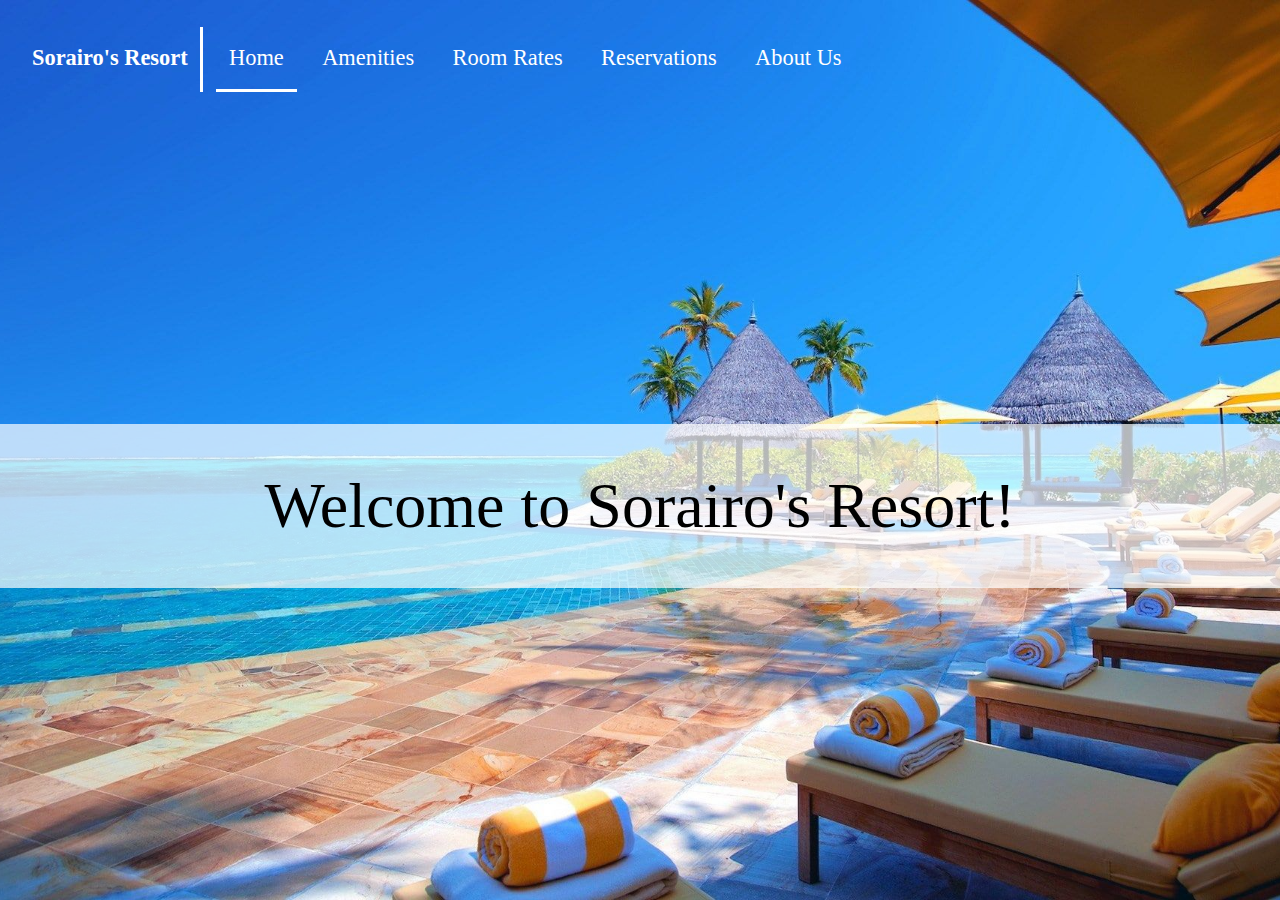
==== index.html @ ff45e3aa "changed ui" ====
<!DOCTYPE html>
<html lang="en">
<head>
    <title>Sorairo's Resort | Home</title>
    <link rel=stylesheet href=css/global.css>
    <link rel=stylesheet href=css/nav.css>
</head>
<body>
    <div id="navbar">
        <div id=brand>Sorairo's Resort</div>
        <a href=index.html id=focus>Home</a>
        <a href=amenities.html>Amenities</a>
        <a href=roomrates.html>Room Rates</a>
        <a href=reservations.html>Reservations</a>
        <a href=about.html>About Us</a>    
    </div>

    <div id=main>
            <div id="welcome">Welcome to Sorairo's Resort!</div>
    </div>
</body>
<style>

    #main {
        padding: 0;
        margin: 0;
        height: 86vh;
        width: 100%;

        /* (1) Centers banner msg */
        display: flex;
        align-content: center;
        flex-direction: column;
        justify-content: center;
    }

    /* (1) */
    #welcome {
        text-align: center;
        font-size: 4rem;
        background-color: rgba(0, 200, 255, 0.7);
        background-color: rgba(255, 255, 255, 0.7);
        padding: 5vh 0;
        color: black;
    }

</style>
</html>
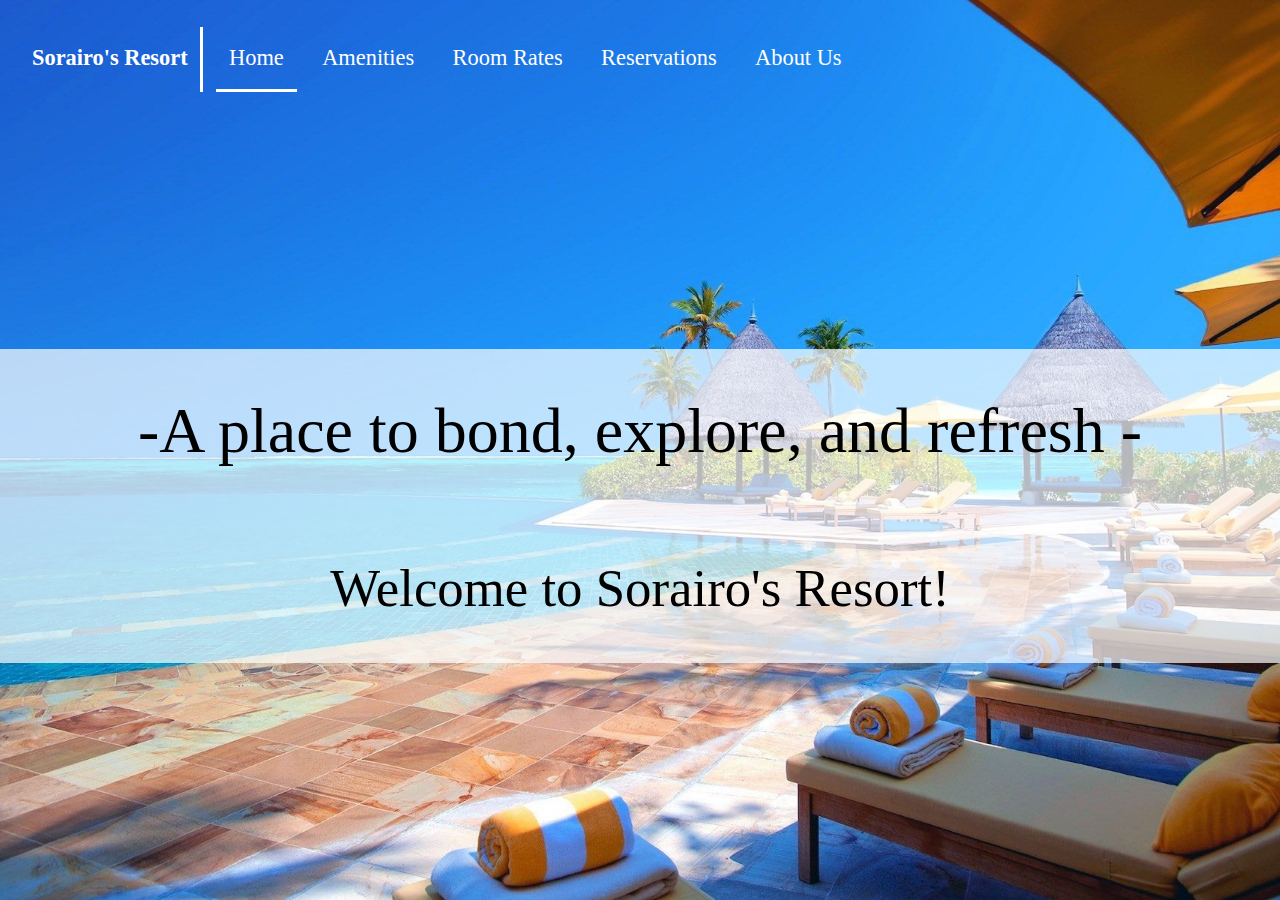
==== commit b07b1172: "idk" ====
--- a/index.html
+++ b/index.html
@@ -14,13 +14,12 @@
         <a href=reservations.html>Reservations</a>
         <a href=about.html>About Us</a>    
     </div>
-
     <div id=main>
-            <div id="welcome">Welcome to Sorairo's Resort!</div>
+        <div id=welcome class=text>-A place to bond, explore, and refresh -</div>
+        <div class=text>Welcome to Sorairo's Resort!</div>
     </div>
 </body>
 <style>
-
     #main {
         padding: 0;
         margin: 0;
@@ -34,15 +33,17 @@
         justify-content: center;
     }
 
-    /* (1) */
-    #welcome {
-        text-align: center;
-        font-size: 4rem;
-        background-color: rgba(0, 200, 255, 0.7);
+    #main div { text-align: center; }
+    
+    .text {
         background-color: rgba(255, 255, 255, 0.7);
         padding: 5vh 0;
         color: black;
+        font-size: 3.3rem;
     }
 
+    #welcome { 
+        font-size: 4rem;
+    }
 </style>
 </html>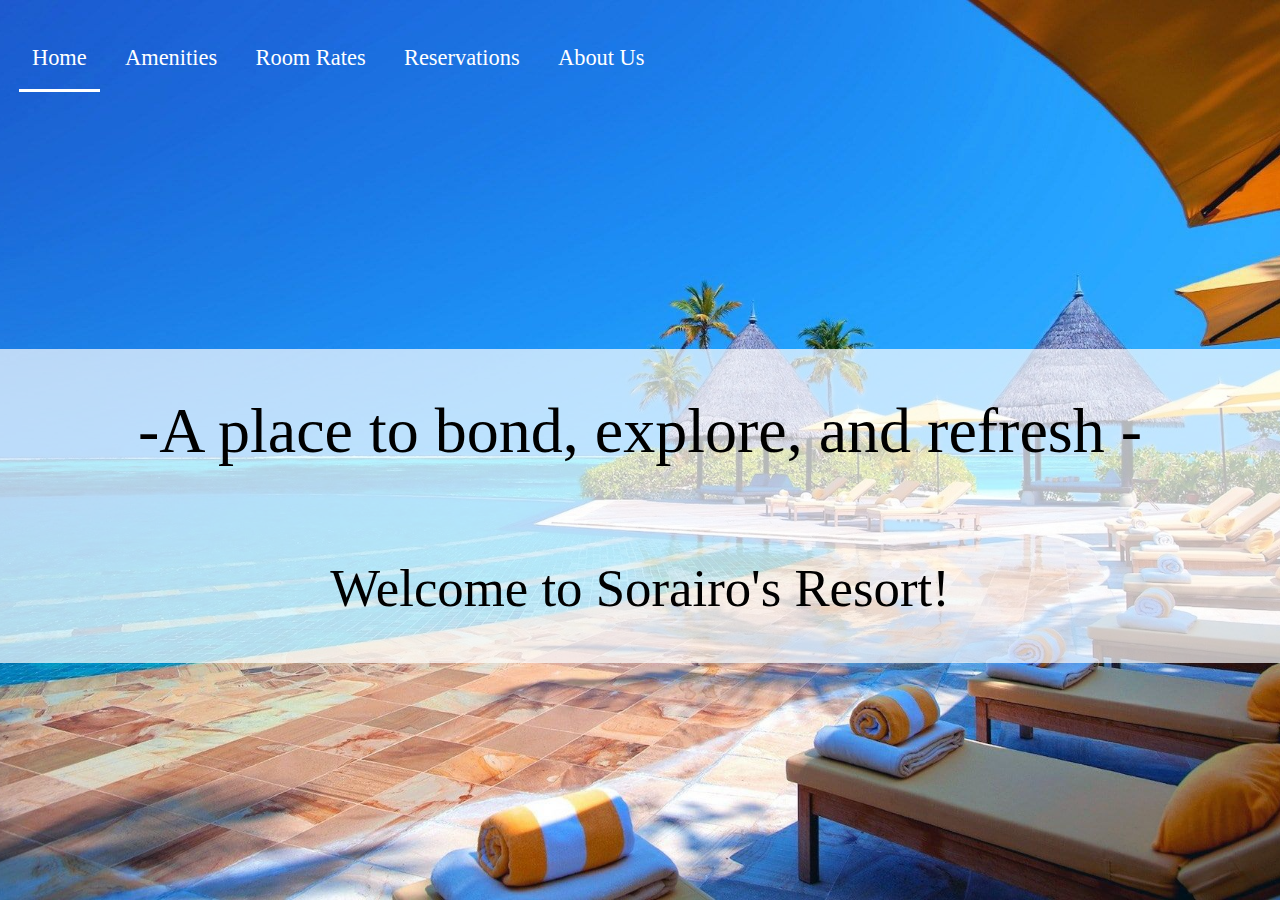
==== commit 00f6bd71: "Am I done?" ====
--- a/index.html
+++ b/index.html
@@ -1,18 +1,15 @@
 <!DOCTYPE html>
 <html lang="en">
 <head>
+    <meta name="viewport" content="width=device-width, initial-scale=1.0">
     <title>Sorairo's Resort | Home</title>
     <link rel=stylesheet href=css/global.css>
     <link rel=stylesheet href=css/nav.css>
 </head>
+<script>const index = 0;</script>
 <body>
     <div id="navbar">
-        <div id=brand>Sorairo's Resort</div>
-        <a href=index.html id=focus>Home</a>
-        <a href=amenities.html>Amenities</a>
-        <a href=roomrates.html>Room Rates</a>
-        <a href=reservations.html>Reservations</a>
-        <a href=about.html>About Us</a>    
+        <!-- More items Generated via JS -->
     </div>
     <div id=main>
         <div id=welcome class=text>-A place to bond, explore, and refresh -</div>
@@ -39,11 +36,24 @@
         background-color: rgba(255, 255, 255, 0.7);
         padding: 5vh 0;
         color: black;
-        font-size: 3.3rem;
+    }
+    
+    /*  mobile */
+    @media screen and (max-width: 820px) {
+        .text { font-size: 1.4rem; }
+        #welcome { font-size: 1.6rem; }
+
+        #welcome, .text {
+            padding: 4vh 4vw;
+        }
     }
 
-    #welcome { 
-        font-size: 4rem;
+    /* PC */
+    @media screen and (min-width: 820px){
+        .text { font-size: 3.3rem; }
+        #welcome { font-size: 4rem; }
     }
+
 </style>
+<script src="js/nav.js" defer></script>
 </html>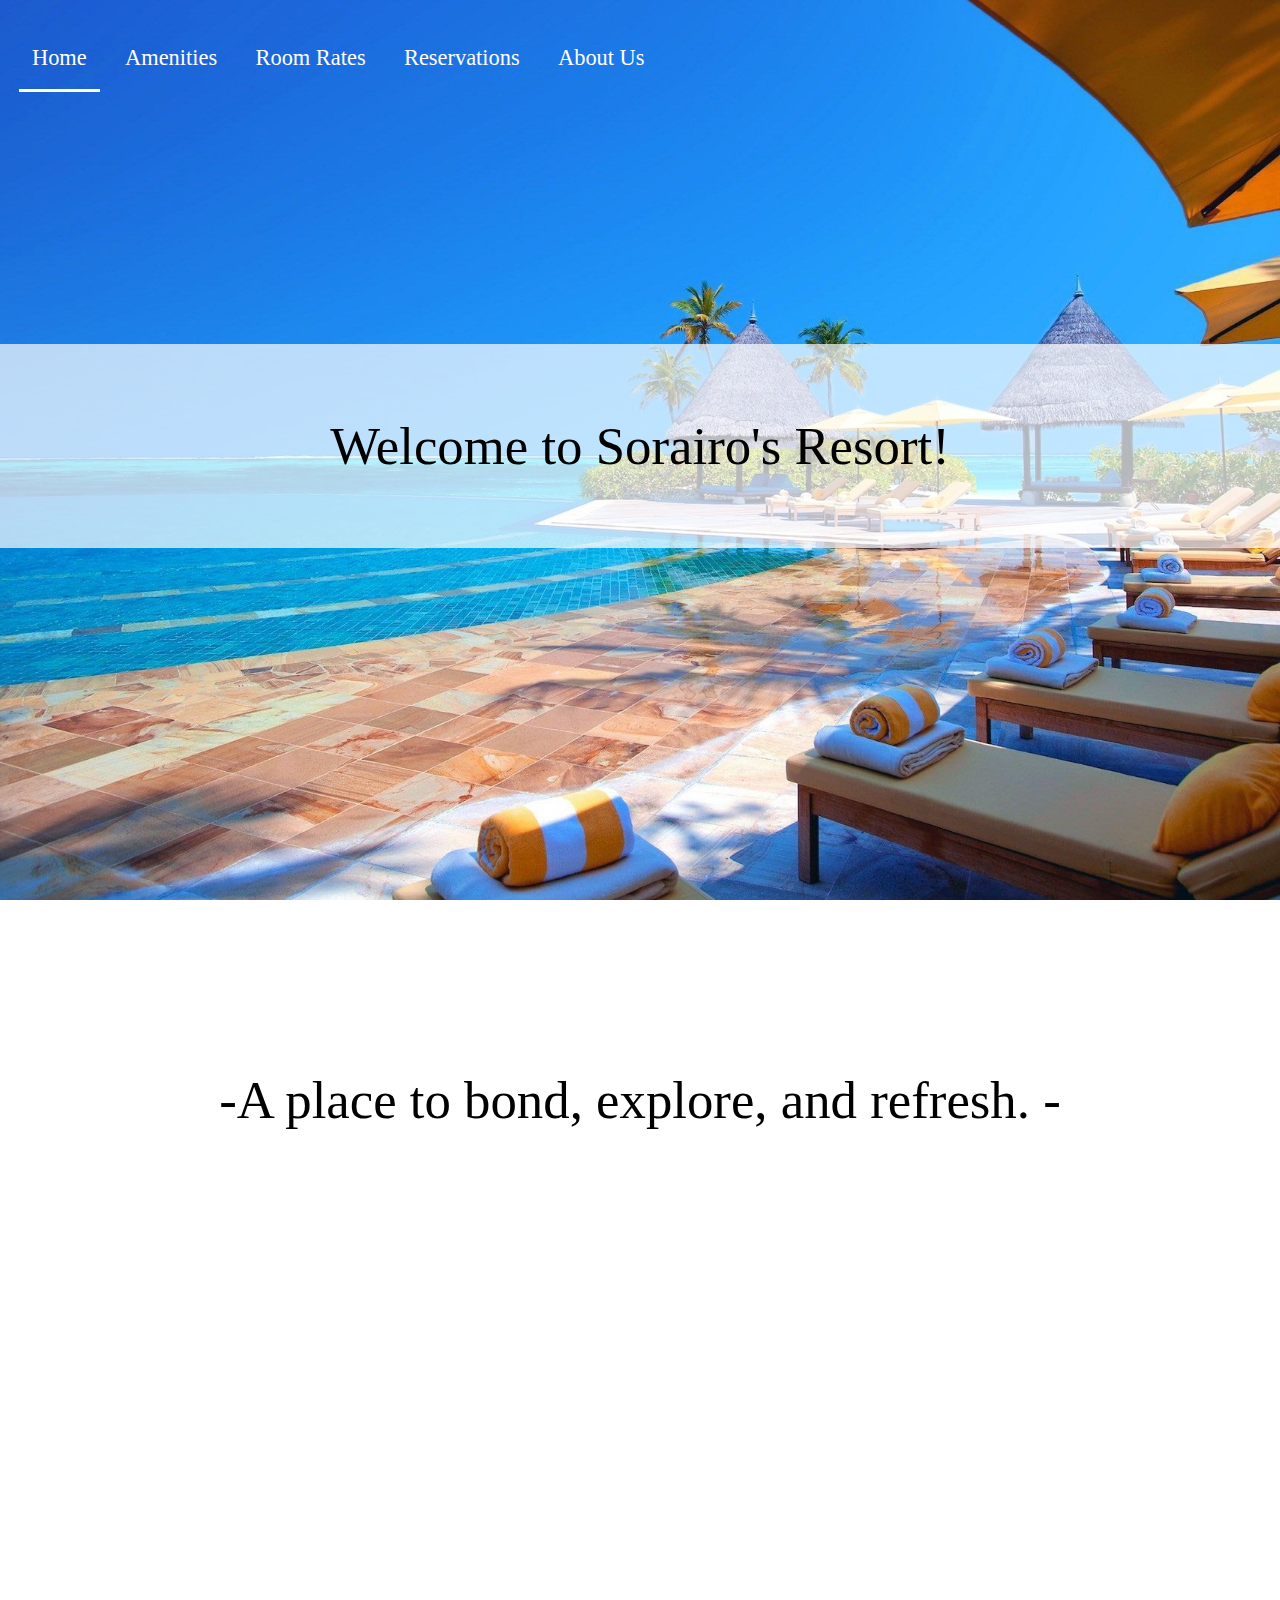
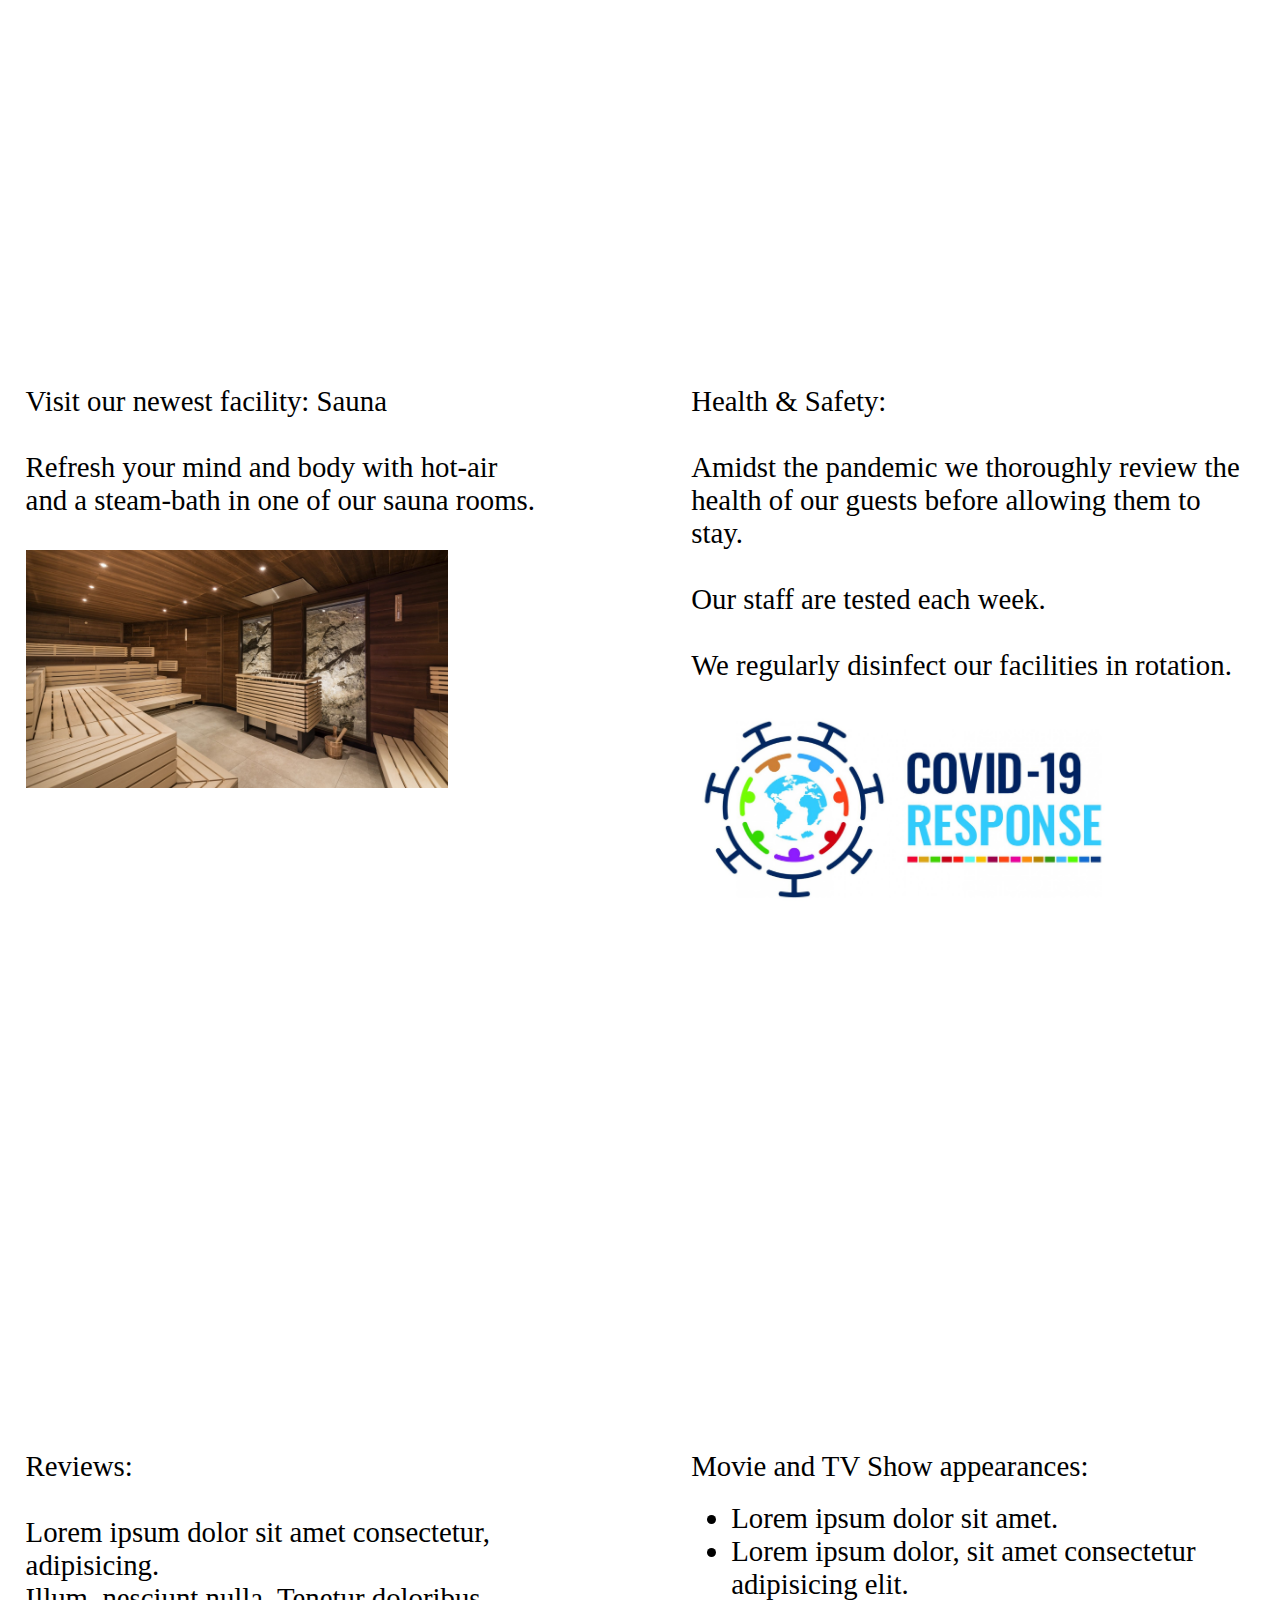
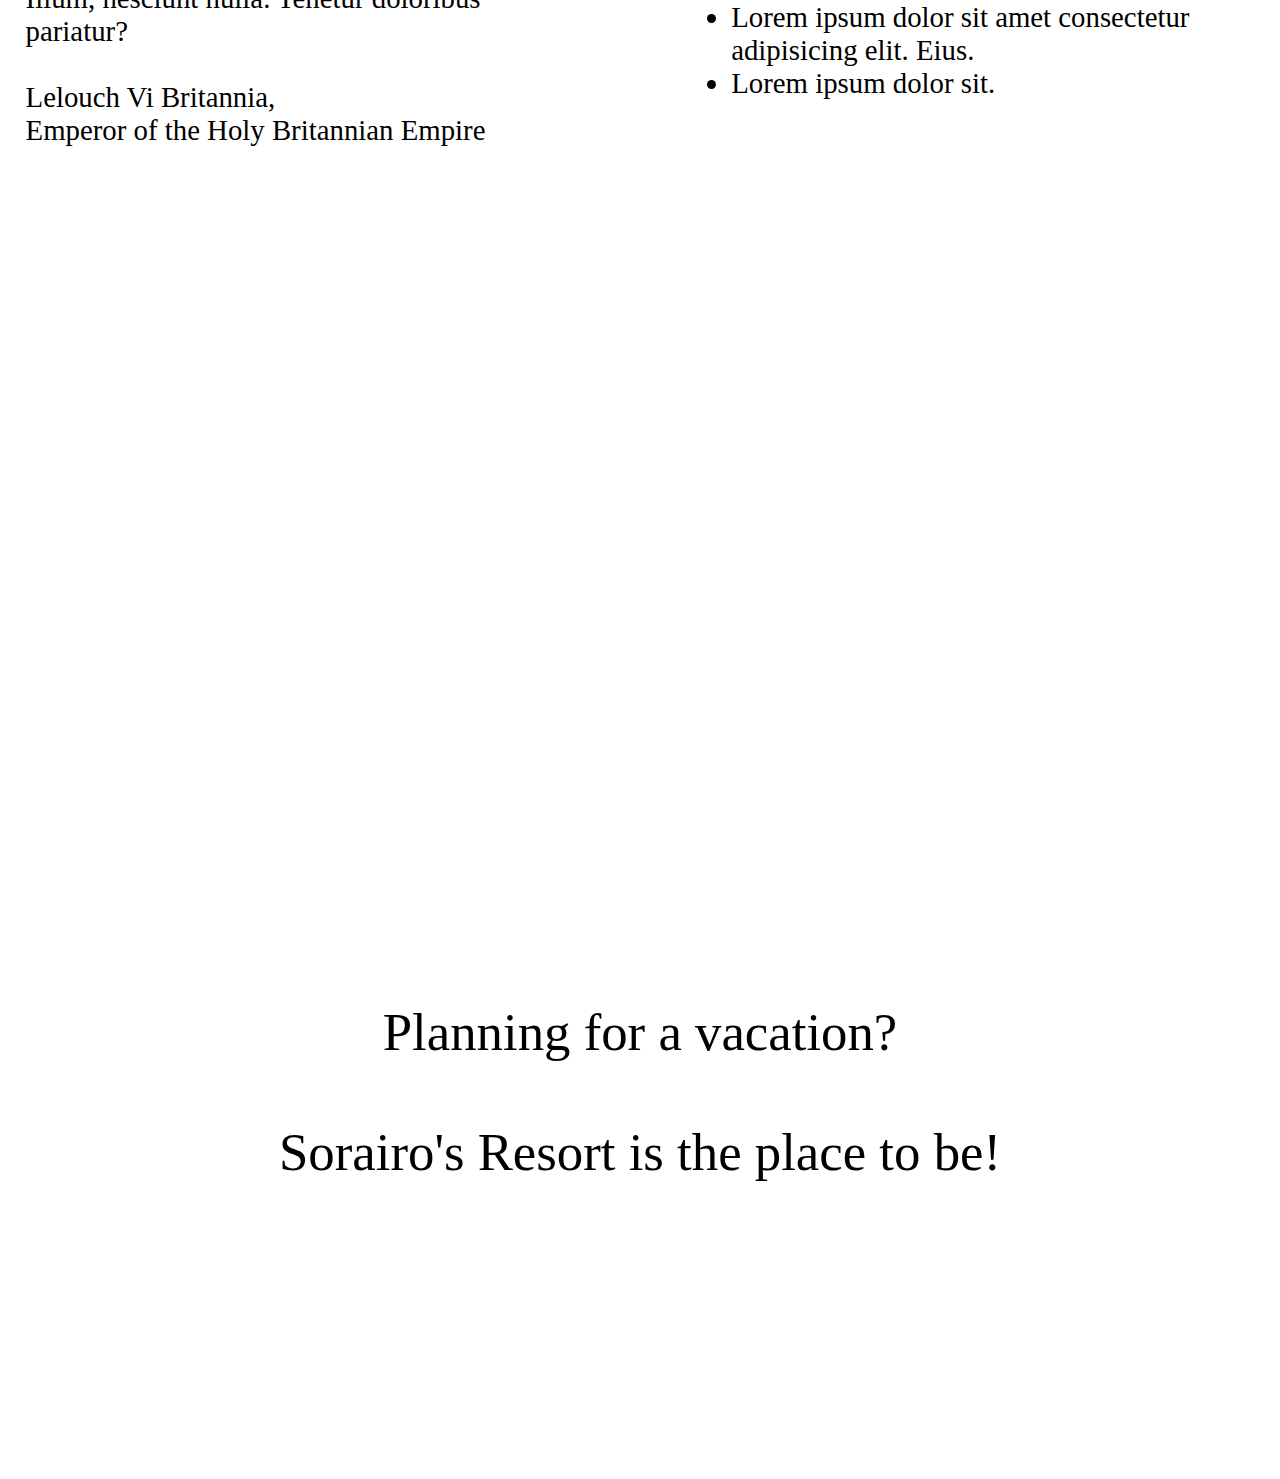
==== commit 0a8ae3bb: "done with home page?" ====
--- a/index.html
+++ b/index.html
@@ -1,7 +1,7 @@
 <!DOCTYPE html>
 <html lang="en">
 <head>
-    <meta name="viewport" content="width=device-width, initial-scale=1.0">
+    <meta name="viewport" content="width=device-width, initial-scale=1.0"> <!-- Enables media queries -->
     <title>Sorairo's Resort | Home</title>
     <link rel=stylesheet href=css/global.css>
     <link rel=stylesheet href=css/nav.css>
@@ -12,17 +12,58 @@
         <!-- More items Generated via JS -->
     </div>
     <div id=main>
-        <div id=welcome class=text>-A place to bond, explore, and refresh -</div>
-        <div class=text>Welcome to Sorairo's Resort!</div>
+        <div class=white>Welcome to Sorairo's Resort!</div>
+        <div id=welcome class=white>-A place to bond, explore, and refresh. -</div>
+
+        <div class="mobile">
+            Welcome to Sorairo's Resort!
+            <br><br>-A place to bond, explore, and refresh. -
+        </div>
+        <div class=grid>
+            <div>
+                Visit our newest facility: Sauna
+                <br><br>Refresh your mind and body with hot-air 
+                <br>and a steam-bath in one of our sauna rooms.
+                <br><br>
+                <img src="media/Sauna.jpg" alt="Sauna">
+            </div>
+            <div>
+                Health & Safety:
+                <br><br>Amidst the pandemic we thoroughly review the health of our guests before allowing them to stay. 
+                <br><br>Our staff are tested each week.
+                <br><br> We regularly disinfect our facilities in rotation.
+                <br><br>
+                <img src="media/covid-response.jpg" alt="Covid Response">
+            </div>
+            <div>
+                Reviews:
+                <br><br>Lorem ipsum dolor sit amet consectetur, adipisicing. 
+                <br>Illum, nesciunt nulla. Tenetur doloribus pariatur?
+                <br><br>Lelouch Vi Britannia, 
+                <br> Emperor of the Holy Britannian Empire
+            </div>
+            <div>
+                Movie and TV Show appearances:
+                <ul>
+                    <li>Lorem ipsum dolor sit amet.</li>
+                    <li>Lorem ipsum dolor, sit amet consectetur adipisicing elit.</li>
+                    <li>Lorem ipsum dolor sit amet consectetur adipisicing elit. Eius.</li>
+                    <li>Lorem ipsum dolor sit.</li>
+                </ul>
+            </div>
+        </div>
+        <div class=white>
+            Planning for a vacation?
+            <br><br>Sorairo's Resort is the place to be!
+        </div>
     </div>
+
 </body>
 <style>
     #main {
         padding: 0;
+        width: 100%;
         margin: 0;
-        height: 86vh;
-        width: 100%;
-
         /* (1) Centers banner msg */
         display: flex;
         align-content: center;
@@ -30,30 +71,61 @@
         justify-content: center;
     }
 
-    #main div { text-align: center; }
-    
-    .text {
-        background-color: rgba(255, 255, 255, 0.7);
-        padding: 5vh 0;
+    img { width: 75%; }
+
+    #main > div, .grid div {
+        text-align: center; 
+        padding: 8vh 0;
         color: black;
     }
-    
+
+    .grid div { border-radius: 8px; }
+
     /*  mobile */
     @media screen and (max-width: 820px) {
-        .text { font-size: 1.4rem; }
+        #main > div { font-size: 1.4rem; }
         #welcome { font-size: 1.6rem; }
 
-        #welcome, .text {
-            padding: 4vh 4vw;
+        .grid div, .white, .mobile {
+            margin: 8vh 0;
+            font-size: 1.8rem;
+            background-color: rgba(255, 255, 255, 0.9);
         }
+        
+        #main > :first-child, #main > :nth-child(2) { 
+            display: none;
+        }        
+        
+        li { font-size: 1.5rem; }
+        #main > div { padding: 4vh 4vw; }
+        #main > :last-child { margin-bottom: 25vh; }
+        .mobile { margin: 32vh 0; }
     }
 
     /* PC */
     @media screen and (min-width: 820px){
-        .text { font-size: 3.3rem; }
+        .mobile { display: none; }
         #welcome { font-size: 4rem; }
+        #main > div  { font-size: 3.3rem; }
+
+        #main > div, .grid div {
+            margin: 25vh 0;
+            background-color: rgba(255, 255, 255, 0.7);
+        }
+
+        .grid div { 
+            padding: 4vh 2vw;
+            text-align: left;
+        }
+
+        .grid div, li { font-size: 1.8rem; }
+
+        .grid {
+            grid-template-columns: 0.5fr 0.5fr;
+            gap: 2vh 4vw;
+            background:none !important;
+        }
     }
-
 </style>
 <script src="js/nav.js" defer></script>
 </html>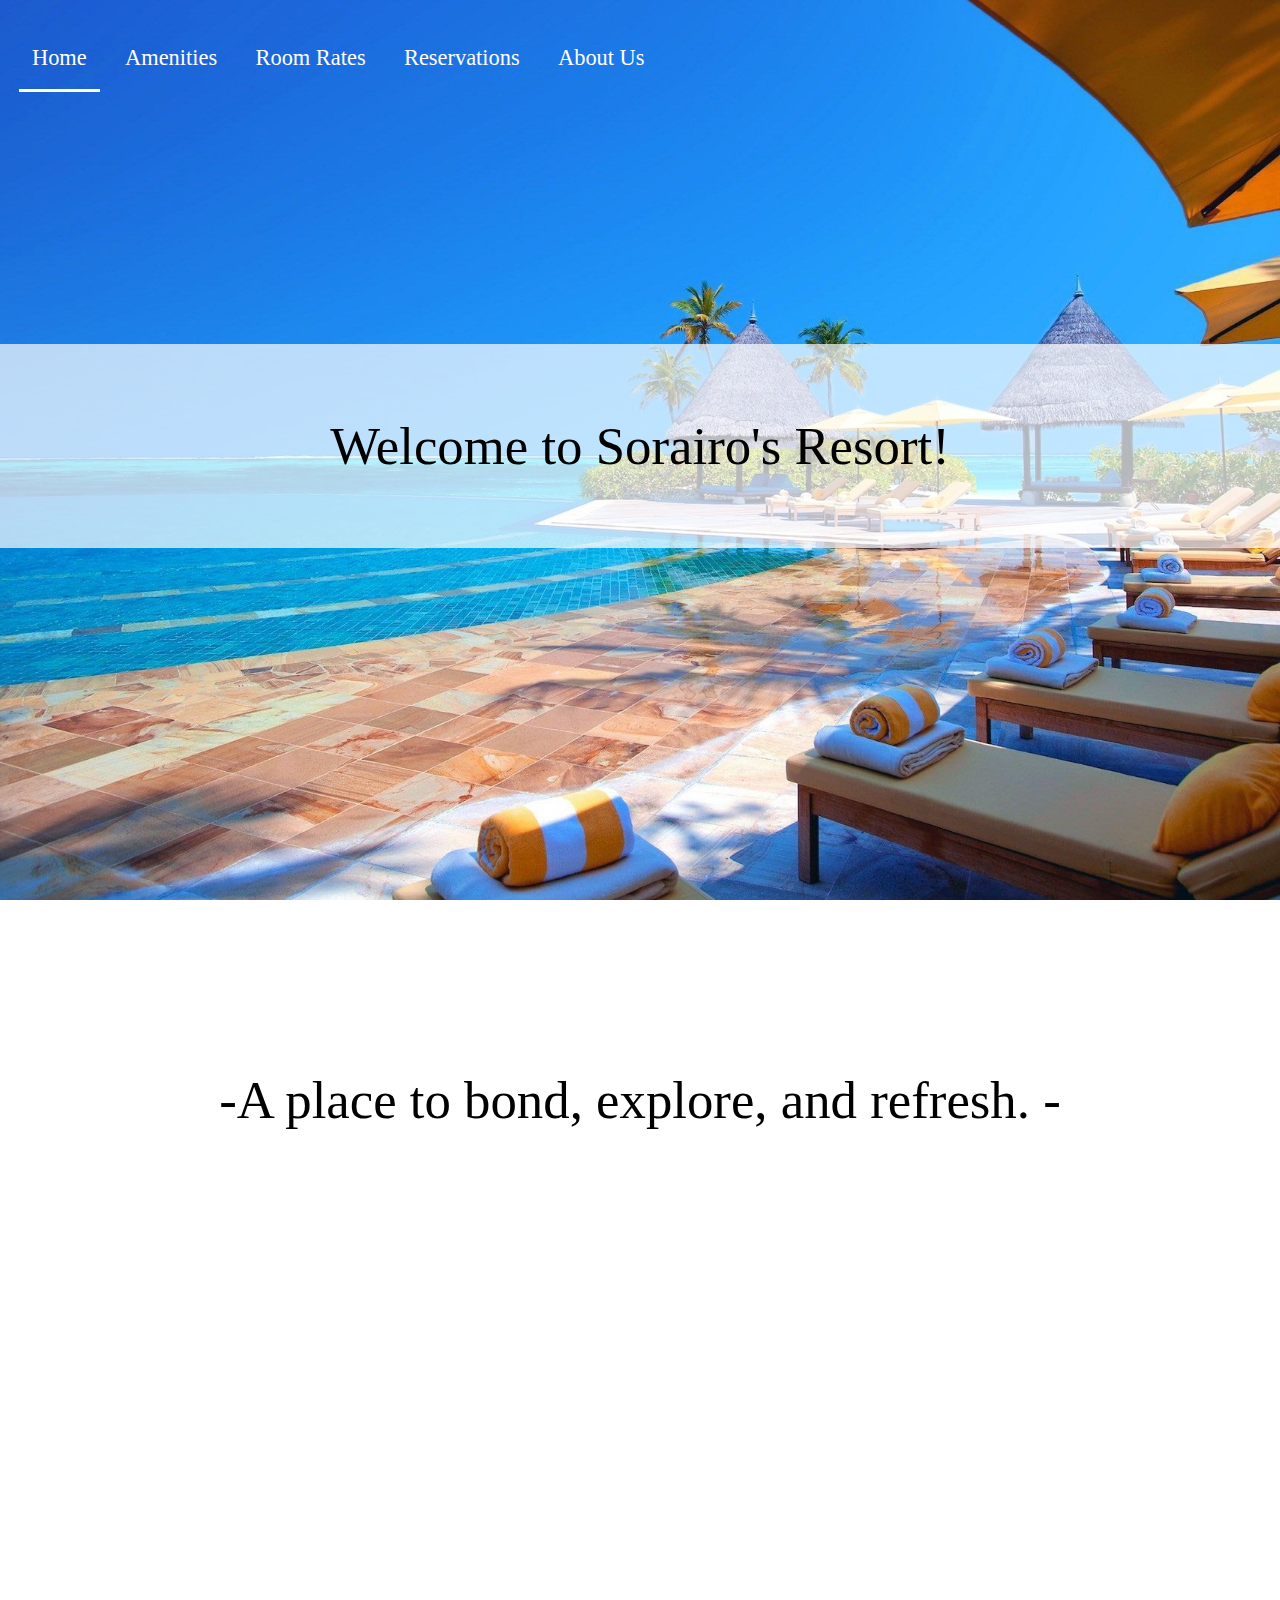
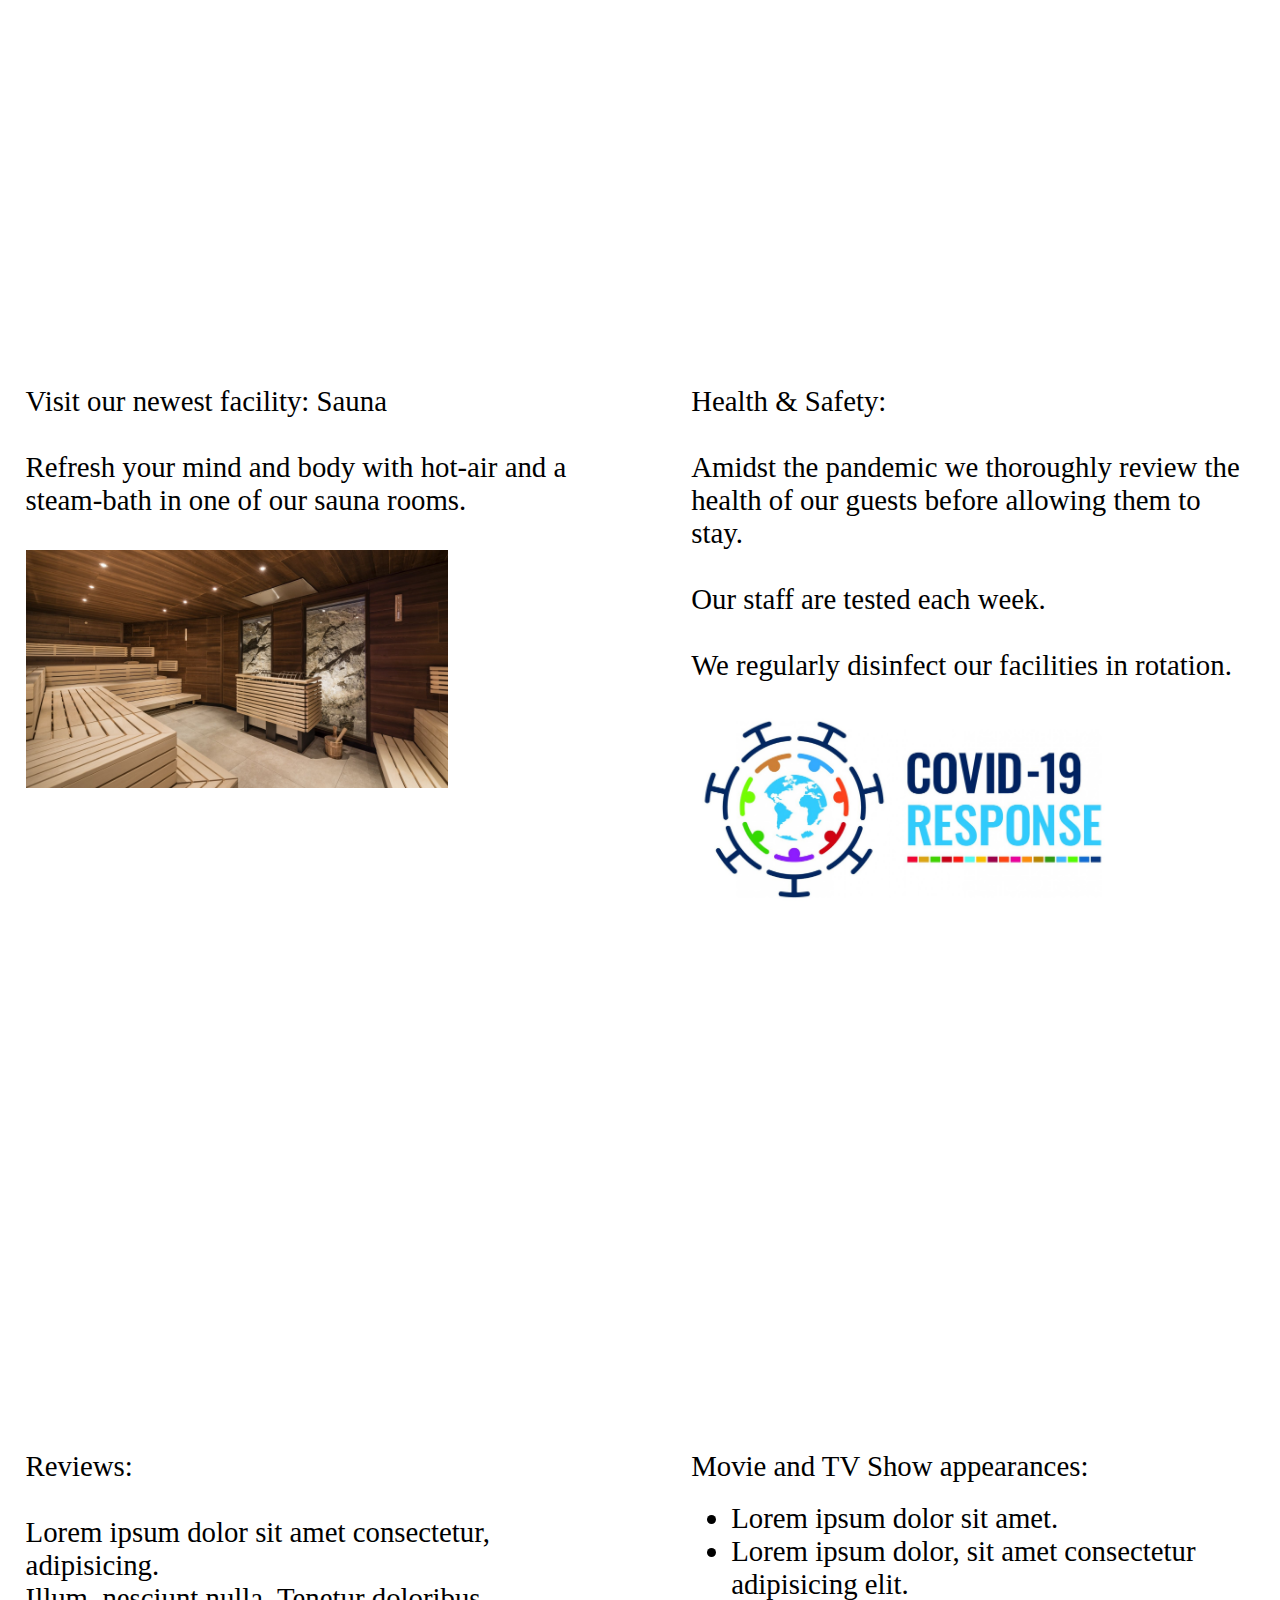
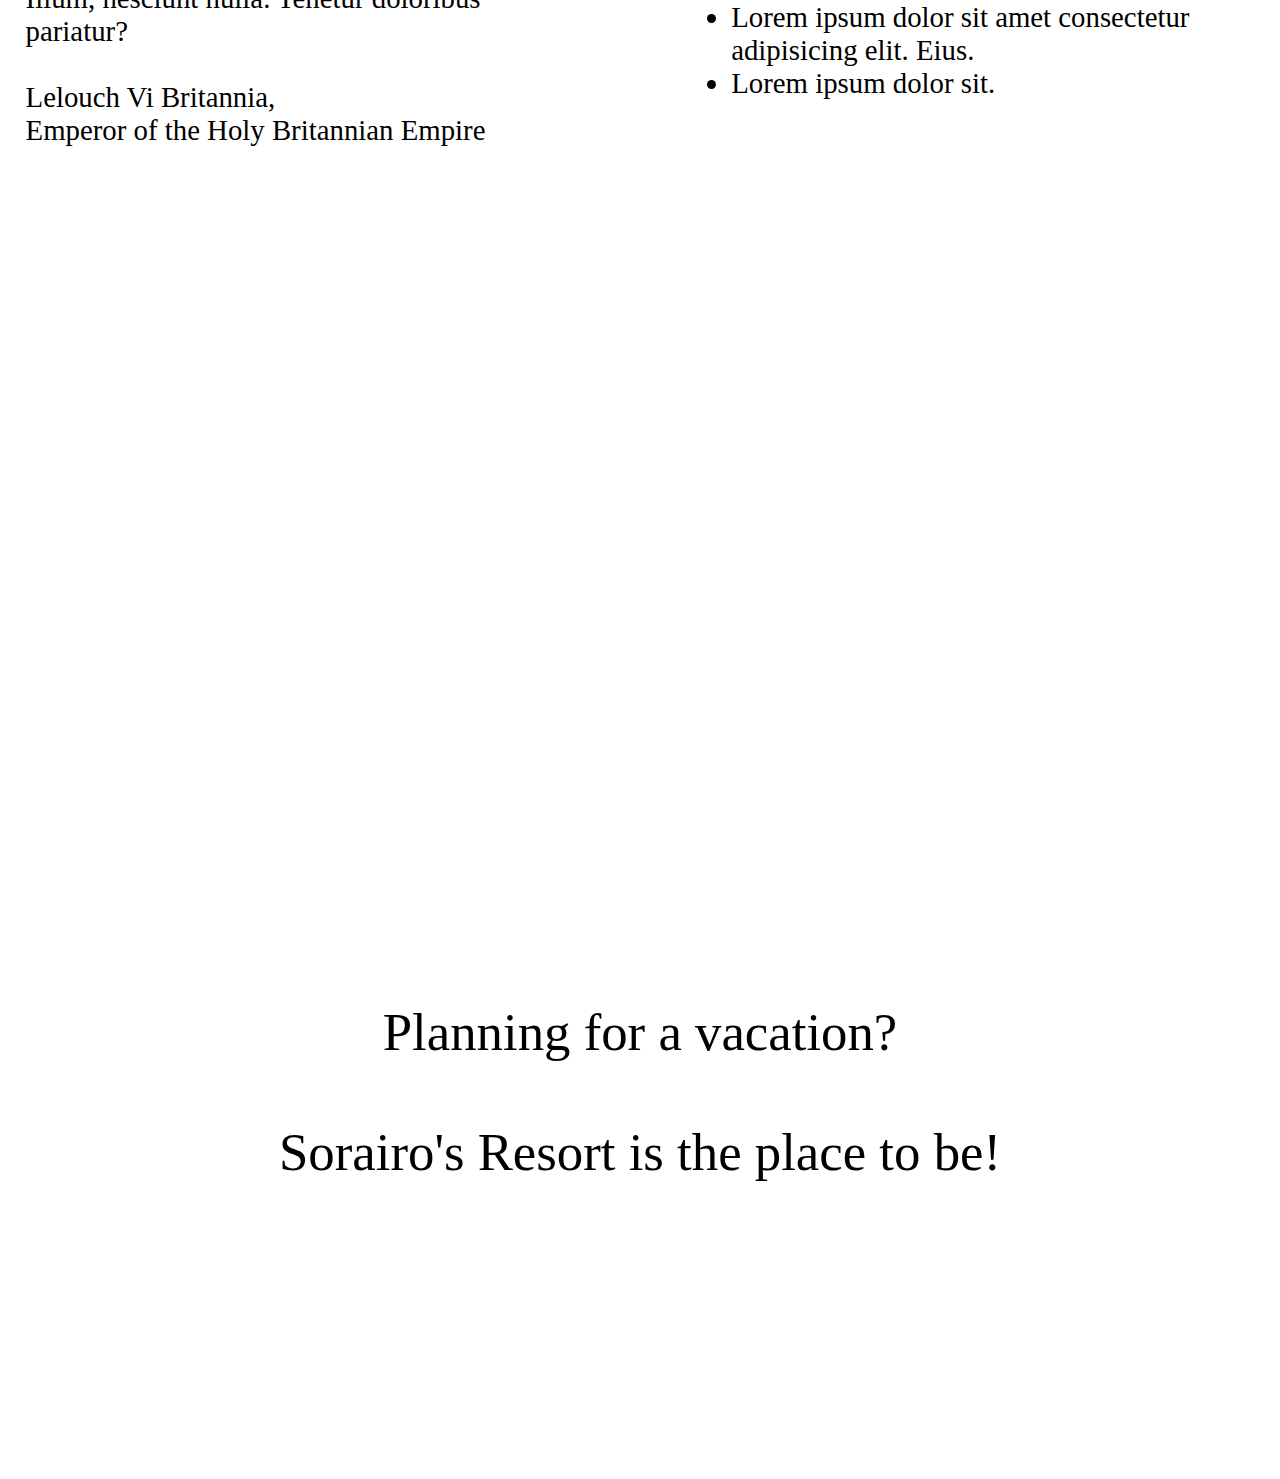
==== commit 860d0ab5: "fixed typo in reservation page and mobile/pc navbar font diff" ====
--- a/index.html
+++ b/index.html
@@ -23,7 +23,7 @@
             <div>
                 Visit our newest facility: Sauna
                 <br><br>Refresh your mind and body with hot-air 
-                <br>and a steam-bath in one of our sauna rooms.
+                and a steam-bath in one of our sauna rooms.
                 <br><br>
                 <img src="media/Sauna.jpg" alt="Sauna">
             </div>
@@ -88,7 +88,6 @@
 
         .grid div, .white, .mobile {
             margin: 8vh 0;
-            font-size: 1.8rem;
             background-color: rgba(255, 255, 255, 0.9);
         }
         
@@ -96,7 +95,7 @@
             display: none;
         }        
         
-        li { font-size: 1.5rem; }
+        li { font-size: 1.3rem; }
         #main > div { padding: 4vh 4vw; }
         #main > :last-child { margin-bottom: 25vh; }
         .mobile { margin: 32vh 0; }
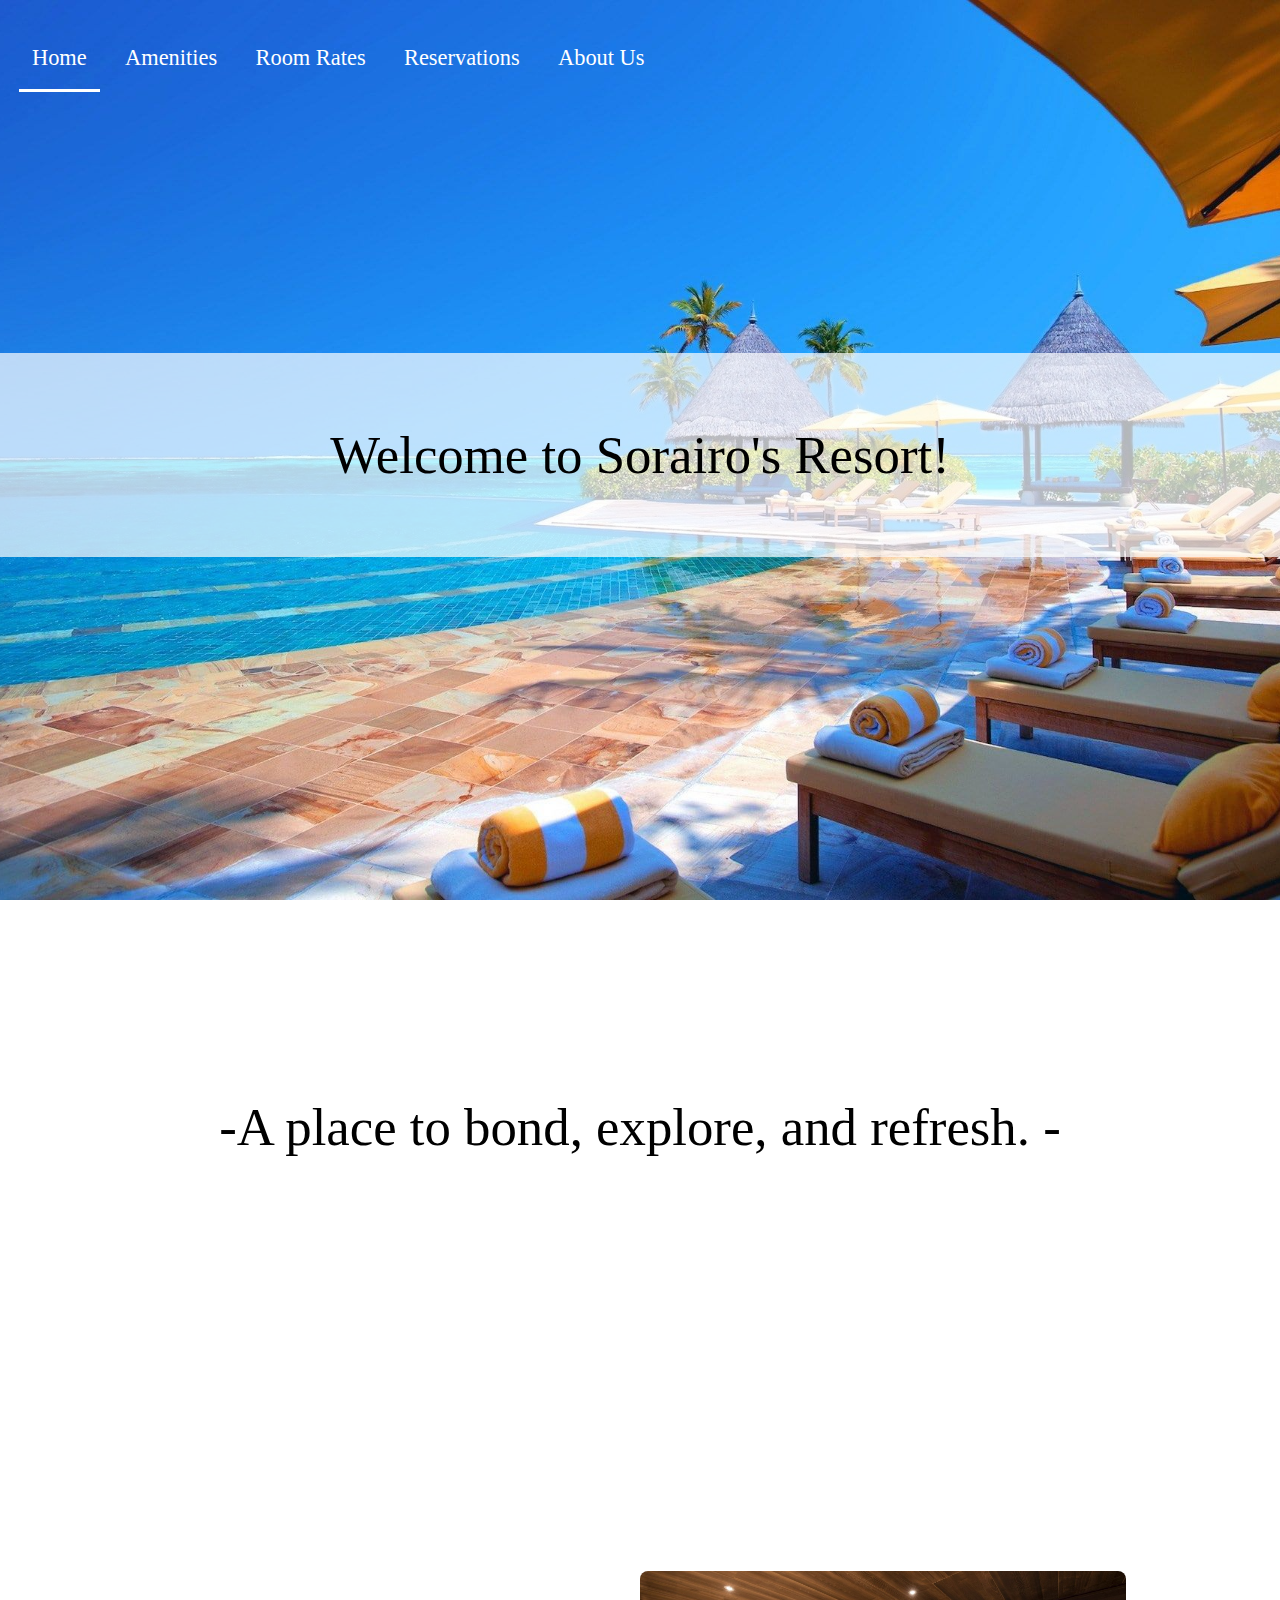
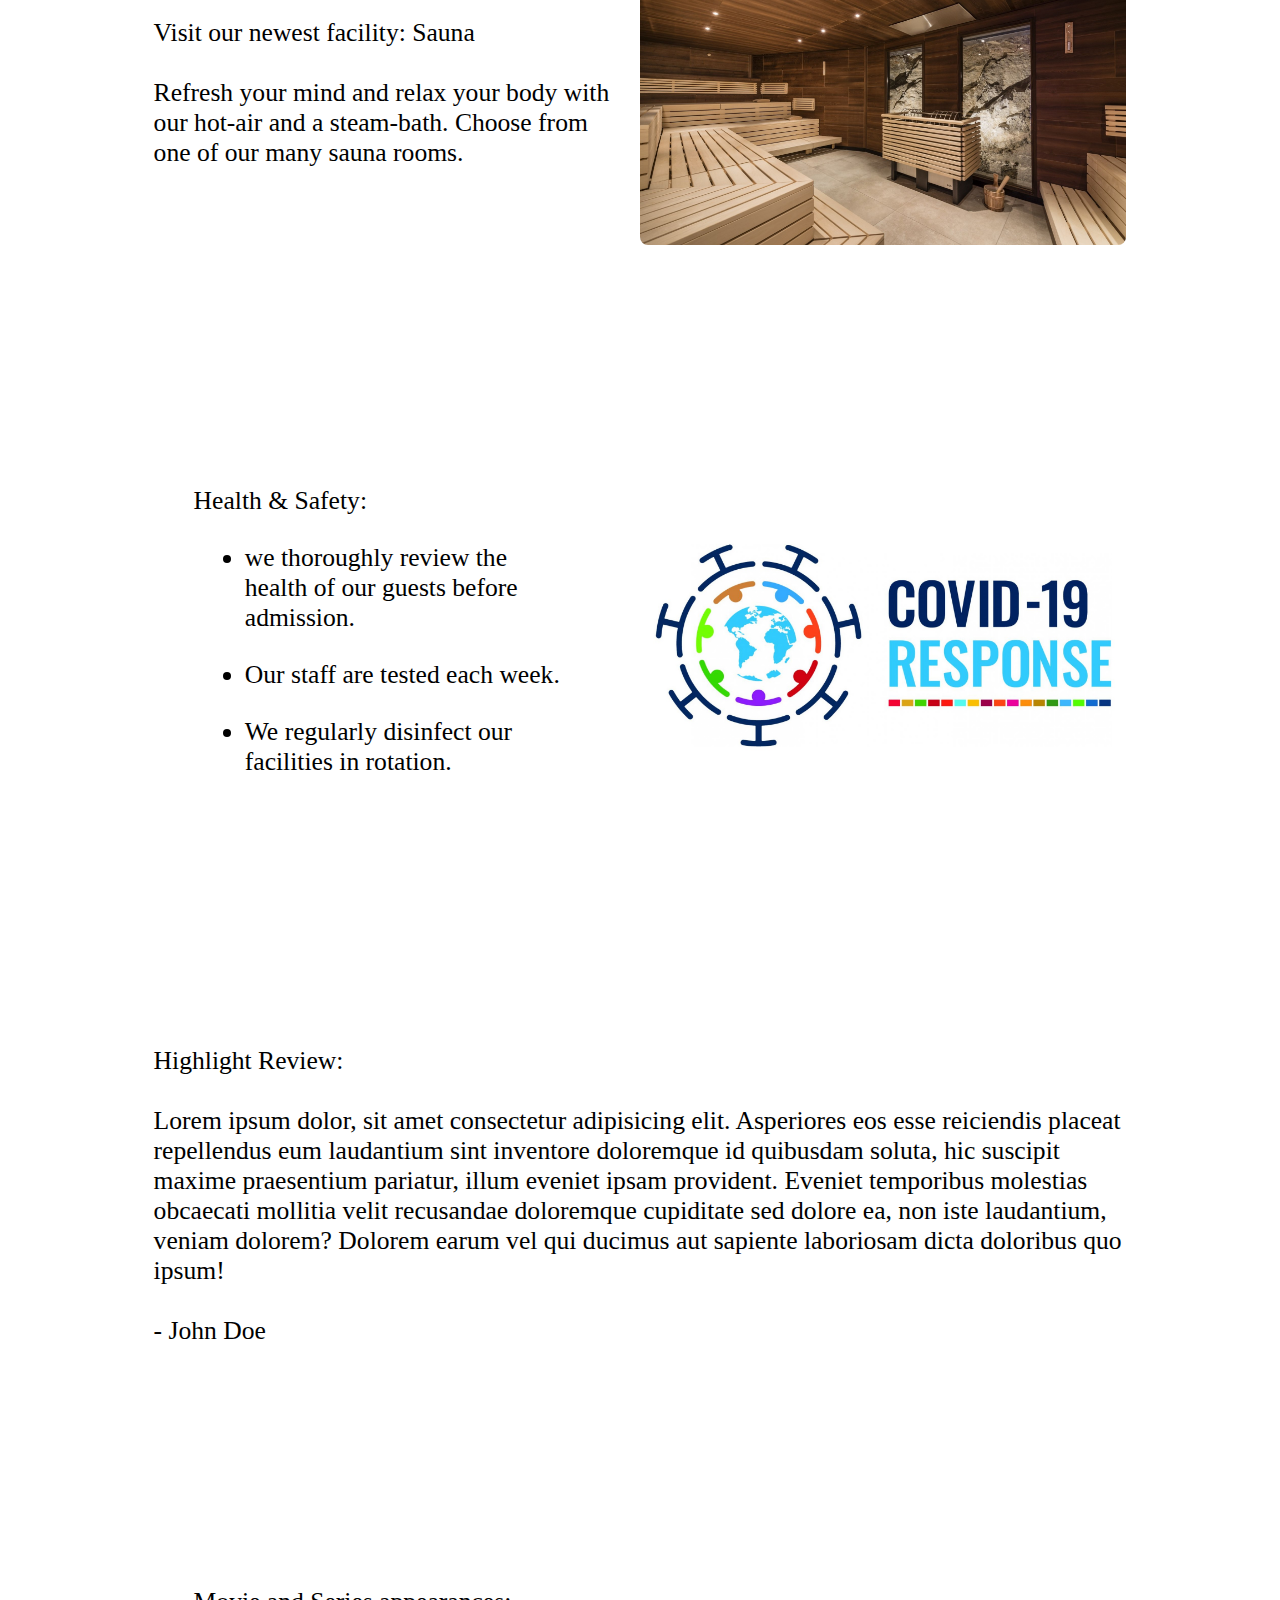
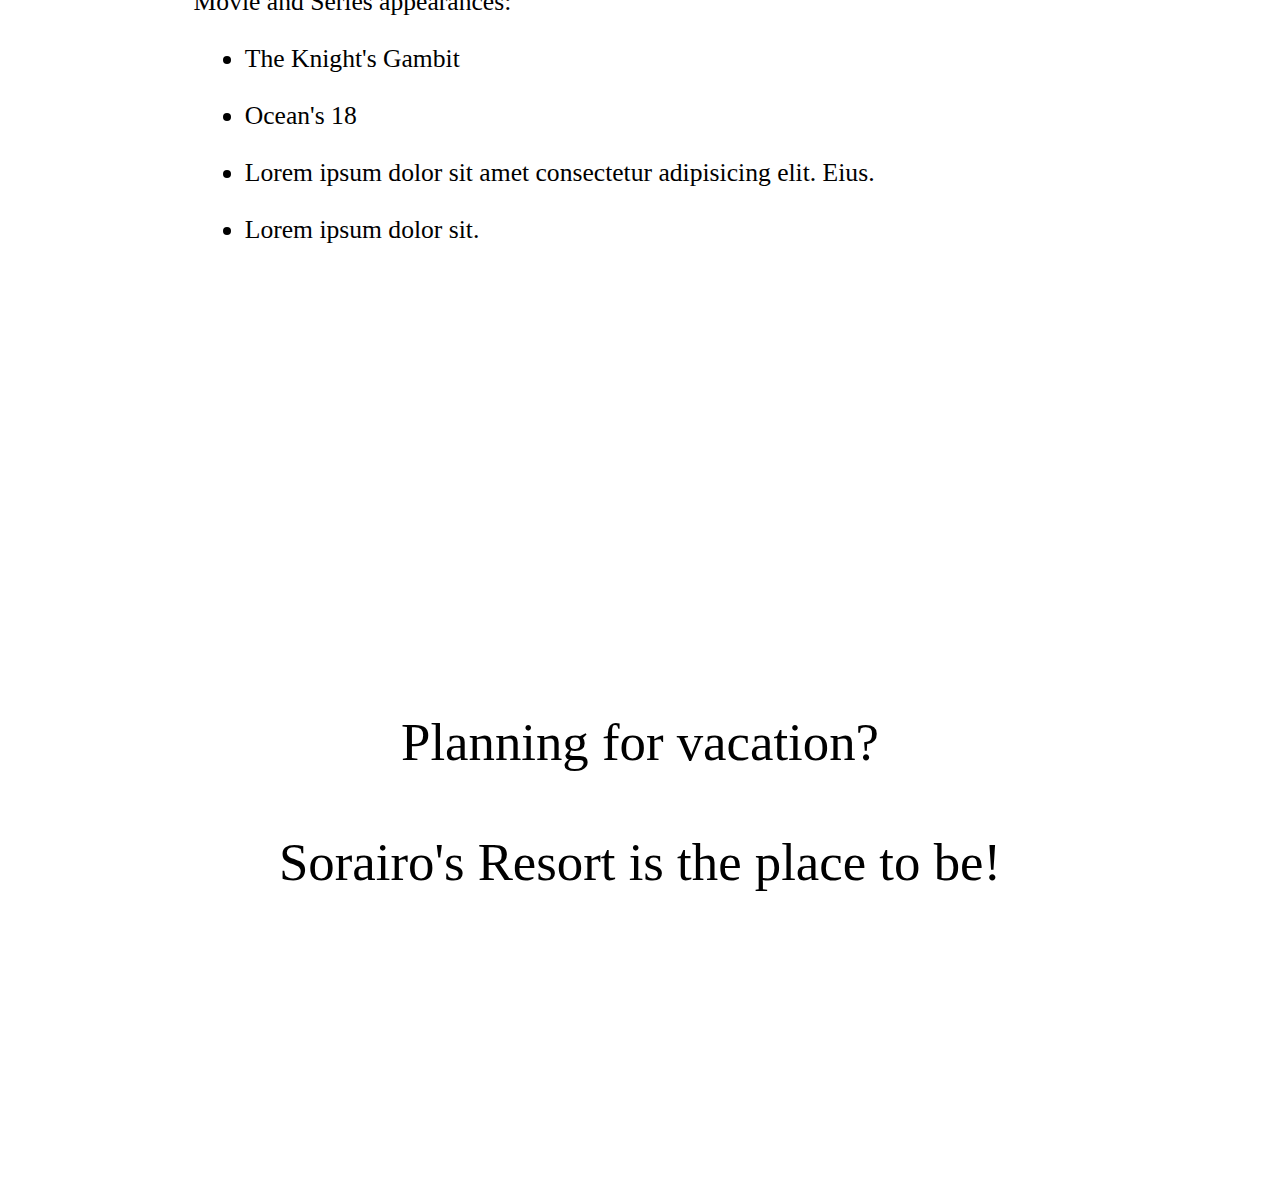
==== commit b4eee531: "improved homepage" ====
--- a/index.html
+++ b/index.html
@@ -12,54 +12,53 @@
         <!-- More items Generated via JS -->
     </div>
     <div id=main>
-        <div class=white>Welcome to Sorairo's Resort!</div>
-        <div id=welcome class=white>-A place to bond, explore, and refresh. -</div>
+        <div class=msg>Welcome to Sorairo's Resort!</div>
+        <div id=welcome class=msg>-A place to bond, explore, and refresh. -</div>
 
         <div class="mobile">
             Welcome to Sorairo's Resort!
             <br><br>-A place to bond, explore, and refresh. -
         </div>
-        <div class=grid>
-            <div>
-                Visit our newest facility: Sauna
-                <br><br>Refresh your mind and body with hot-air 
-                and a steam-bath in one of our sauna rooms.
-                <br><br>
-                <img src="media/Sauna.jpg" alt="Sauna">
-            </div>
-            <div>
-                Health & Safety:
-                <br><br>Amidst the pandemic we thoroughly review the health of our guests before allowing them to stay. 
-                <br><br>Our staff are tested each week.
-                <br><br> We regularly disinfect our facilities in rotation.
-                <br><br>
-                <img src="media/covid-response.jpg" alt="Covid Response">
-            </div>
-            <div>
-                Reviews:
-                <br><br>Lorem ipsum dolor sit amet consectetur, adipisicing. 
-                <br>Illum, nesciunt nulla. Tenetur doloribus pariatur?
-                <br><br>Lelouch Vi Britannia, 
-                <br> Emperor of the Holy Britannian Empire
-            </div>
-            <div>
-                Movie and TV Show appearances:
-                <ul>
-                    <li>Lorem ipsum dolor sit amet.</li>
-                    <li>Lorem ipsum dolor, sit amet consectetur adipisicing elit.</li>
-                    <li>Lorem ipsum dolor sit amet consectetur adipisicing elit. Eius.</li>
-                    <li>Lorem ipsum dolor sit.</li>
-                </ul>
-            </div>
+        <div>
+            Visit our newest facility: Sauna
+            <br><br>Refresh your mind and relax your body with our hot-air 
+            and a steam-bath. Choose from one of our many sauna rooms.
+            <br><br>
+            <img src="media/Sauna.jpg" alt="Sauna">
         </div>
-        <div class=white>
-            Planning for a vacation?
+        <div>
+            <ul>
+            Health & Safety:
+                <li>we thoroughly review the health of our guests before admission. </li>
+                <li>Our staff are tested each week.</li>
+                <li>We regularly disinfect our facilities in rotation.</li>
+            </ul>
+            <img src="media/covid-response.jpg" alt="Covid Response">
+        </div>
+        <div>
+            Highlight Review:
+            <br><br>Lorem ipsum dolor, sit amet consectetur adipisicing elit. Asperiores eos esse reiciendis placeat repellendus eum laudantium sint inventore doloremque id quibusdam soluta, hic suscipit maxime praesentium pariatur, illum eveniet ipsam provident. Eveniet temporibus molestias obcaecati mollitia velit recusandae doloremque cupiditate sed dolore ea, non iste laudantium, veniam dolorem? Dolorem earum vel qui ducimus aut sapiente laboriosam dicta doloribus quo ipsum!
+            <br><br> - John Doe 
+        </div>
+        <div>
+            <ul>
+            Movie and Series appearances:
+                <li>The Knight's Gambit</li>
+                <li>Ocean's 18   </li>
+                <li>Lorem ipsum dolor sit amet consectetur adipisicing elit. Eius.</li>
+                <li>Lorem ipsum dolor sit.</li>
+            </ul>
+        </div>
+        <div class=msg>
+            Planning for vacation?
             <br><br>Sorairo's Resort is the place to be!
         </div>
     </div>
 
 </body>
 <style>
+    li { margin: 3vh 4vw;}
+
     #main {
         padding: 0;
         width: 100%;
@@ -71,59 +70,74 @@
         justify-content: center;
     }
 
-    img { width: 75%; }
+    .msg { text-align: center;}
 
-    #main > div, .grid div {
-        text-align: center; 
+    #main > div {
         padding: 8vh 0;
         color: black;
+        background-color: rgba(255, 255, 255, 0.7);
     }
 
-    .grid div { border-radius: 8px; }
+    #main > div:not(.msg) { 
+        display: flex;
+        flex-direction: column;
+        align-items: center;
+        border-radius: 8px; 
+    }
+
+    img { 
+        width: 50%; 
+        object-fit: contain;
+        border-radius: 8px;
+        margin-left: 2vw;
+    }
 
     /*  mobile */
     @media screen and (max-width: 820px) {
-        #main > div { font-size: 1.4rem; }
-        #welcome { font-size: 1.6rem; }
+        #main > div { 
+            font-size: 1.4rem; 
+            margin: 7vh 4vw;
+            padding: 4vh 7vw;
+        }
 
-        .grid div, .white, .mobile {
-            margin: 8vh 0;
-            background-color: rgba(255, 255, 255, 0.9);
-        }
-        
+        ul, li { font-size: 1.4rem; }
+
+        img {  width: 75%; }
+        #main > :last-child { margin-bottom: 25vh; }
+
         #main > :first-child, #main > :nth-child(2) { 
             display: none;
         }        
-        
-        li { font-size: 1.3rem; }
-        #main > div { padding: 4vh 4vw; }
-        #main > :last-child { margin-bottom: 25vh; }
-        .mobile { margin: 32vh 0; }
+
+        .mobile { 
+            text-align: center;
+            font-size: 1.6rem !important;
+        }
     }
 
     /* PC */
     @media screen and (min-width: 820px){
-        .mobile { display: none; }
-        #welcome { font-size: 4rem; }
-        #main > div  { font-size: 3.3rem; }
+        .mobile { display: none !important; }
 
-        #main > div, .grid div {
-            margin: 25vh 0;
-            background-color: rgba(255, 255, 255, 0.7);
+        #main > div { font-size: 1.3rem }
+
+        .msg { 
+            font-size: 3.3rem !important; 
+            margin: 26vh 0;
         }
 
-        .grid div { 
-            padding: 4vh 2vw;
+        ul, li { font-size: 1.6rem; }
+
+        #main > div:not(.msg) {
             text-align: left;
+            flex-direction: row;
+
+            padding: 5vh 4vw;
+            margin: 7vh 8vw;
+            font-size: 1.6rem;
         }
 
-        .grid div, li { font-size: 1.8rem; }
-
-        .grid {
-            grid-template-columns: 0.5fr 0.5fr;
-            gap: 2vh 4vw;
-            background:none !important;
-        }
+        #welcome { font-size: 4rem; }
     }
 </style>
 <script src="js/nav.js" defer></script>
